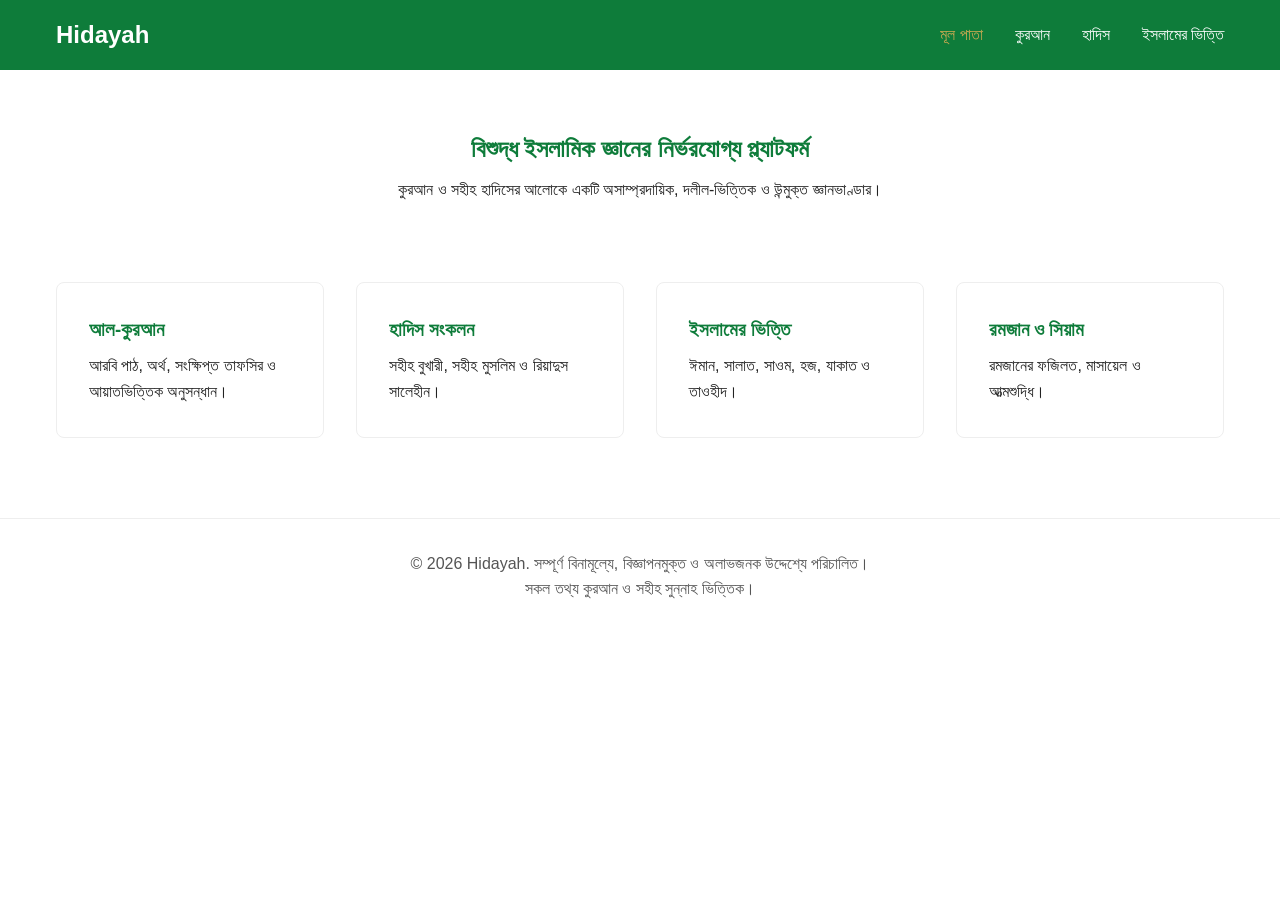
==== index.html @ f7659c13 "Update index.html" ====
<!DOCTYPE html>
<html lang="bn">
<head>
    <meta charset="UTF-8">
    <meta name="viewport" content="width=device-width, initial-scale=1.0">
    <meta name="description" content="Hidayah - বিশুদ্ধ ইসলামিক জ্ঞানের একটি অসাম্প্রদায়িক, দলীল-ভিত্তিক ও উন্মুক্ত প্ল্যাটফর্ম।">
    <title>Hidayah | বিশুদ্ধ ইসলামিক জ্ঞান</title>
    
    <link rel="stylesheet" href="assets/css/theme.css">
    <link rel="stylesheet" href="assets/css/base.css">
    <link rel="stylesheet" href="assets/css/layout.css">
    
    </head>
<body>
    <header class="site-header">
        <div class="container header-content">
            <a href="index.html" class="logo">
                <h2>Hidayah</h2>
            </a>
            <nav class="main-nav">
                <ul>
                    <li><a href="index.html" class="active">মূল পাতা</a></li>
                    <li><a href="pages/quran.html">কুরআন</a></li>
                    <li><a href="pages/hadith.html">হাদিস</a></li>
                    <li><a href="pages/pillars.html">ইসলামের ভিত্তি</a></li>
                </ul>
            </nav>
        </div>
    </header>

    <main class="container">
        <section class="hero">
            <h1 class="hero-title">বিশুদ্ধ ইসলামিক জ্ঞানের নির্ভরযোগ্য প্ল্যাটফর্ম</h1>
            <p class="hero-subtitle">কুরআন ও সহীহ হাদিসের আলোকে একটি অসাম্প্রদায়িক, দলীল-ভিত্তিক ও উন্মুক্ত জ্ঞানভাণ্ডার।</p>
        </section>

        <section class="module-grid">
            <a href="pages/quran.html" class="module-card">
                <h3>আল-কুরআন</h3>
                <p>আরবি পাঠ, অর্থ, সংক্ষিপ্ত তাফসির ও আয়াতভিত্তিক অনুসন্ধান।</p>
            </a>
            <a href="pages/hadith.html" class="module-card">
                <h3>হাদিস সংকলন</h3>
                <p>সহীহ বুখারী, সহীহ মুসলিম ও রিয়াদুস সালেহীন।</p>
            </a>
            <a href="pages/pillars.html" class="module-card">
                <h3>ইসলামের ভিত্তি</h3>
                <p>ঈমান, সালাত, সাওম, হজ, যাকাত ও তাওহীদ।</p>
            </a>
            <a href="pages/ramadan.html" class="module-card">
                <h3>রমজান ও সিয়াম</h3>
                <p>রমজানের ফজিলত, মাসায়েল ও আত্মশুদ্ধি।</p>
            </a>
        </section>
    </main>

    <footer class="site-footer">
        <div class="container footer-content">
            <p>&copy; 2026 Hidayah. সম্পূর্ণ বিনামূল্যে, বিজ্ঞাপনমুক্ত ও অলাভজনক উদ্দেশ্যে পরিচালিত।</p>
            <p class="disclaimer">সকল তথ্য কুরআন ও সহীহ সুন্নাহ ভিত্তিক।</p>
        </div>
    </footer>

    <script src="assets/js/utils.js"></script>
    <script src="assets/js/app.js"></script>
</body>
</html>
---- assets/css/theme.css ----
/* assets/css/theme.css */
:root {
  /* Primary Palette */
  --color-primary: #0E7C3A; /* Emerald Green */
  --color-accent: #C8A951;  /* Soft Gold */
  
  /* Neutral Palette */
  --color-bg-light: #FFFFFF;
  --color-text-main: #222222;
  --color-text-muted: #555555;
  --color-border: #EEEEEE;

  /* Typography */
  --font-bangla: 'YourBengaliFont', sans-serif;
  --font-arabic: 'YourArabicFont', serif;
  
  /* Spacing & Layout */
  --spacing-sm: 8px;
  --spacing-md: 16px;
  --spacing-lg: 32px;
  --border-radius: 8px;
}

/* Optional Dark Mode Foundation */
@media (prefers-color-scheme: dark) {
  :root {
    --color-bg-light: #121212;
    --color-text-main: #E0E0E0;
    --color-text-muted: #AAAAAA;
    --color-border: #333333;
  }
}
---- assets/css/base.css ----
/* assets/css/base.css */
* {
    margin: 0;
    padding: 0;
    box-sizing: border-box;
}

body {
    font-family: var(--font-bangla);
    background-color: var(--color-bg-light);
    color: var(--color-text-main);
    line-height: 1.6;
}

a {
    text-decoration: none;
    color: inherit;
}

.container {
    max-width: 1200px;
    margin: 0 auto;
    padding: 0 var(--spacing-md);
}
---- assets/css/layout.css ----
/* assets/css/layout.css */
.site-header {
    background-color: var(--color-primary);
    color: #fff;
    padding: var(--spacing-md) 0;
}

.header-content {
    display: flex;
    justify-content: space-between;
    align-items: center;
}

.main-nav ul {
    list-style: none;
    display: flex;
    gap: var(--spacing-lg);
}

.main-nav a:hover, .main-nav a.active {
    color: var(--color-accent);
}

.hero {
    text-align: center;
    padding: 60px 0 40px;
}

.hero-title {
    color: var(--color-primary);
    margin-bottom: var(--spacing-sm);
}

.module-grid {
    display: grid;
    grid-template-columns: repeat(auto-fit, minmax(250px, 1fr));
    gap: var(--spacing-lg);
    padding: 40px 0;
}

.module-card {
    border: 1px solid var(--color-border);
    border-radius: var(--border-radius);
    padding: var(--spacing-lg);
    transition: transform 0.2s ease, box-shadow 0.2s ease;
}

.module-card:hover {
    transform: translateY(-5px);
    box-shadow: 0 4px 12px rgba(0,0,0,0.05);
    border-color: var(--color-primary);
}

.module-card h3 {
    color: var(--color-primary);
    margin-bottom: var(--spacing-sm);
}

.site-footer {
    border-top: 1px solid var(--color-border);
    text-align: center;
    padding: var(--spacing-lg) 0;
    margin-top: 40px;
    color: var(--color-text-muted);
}
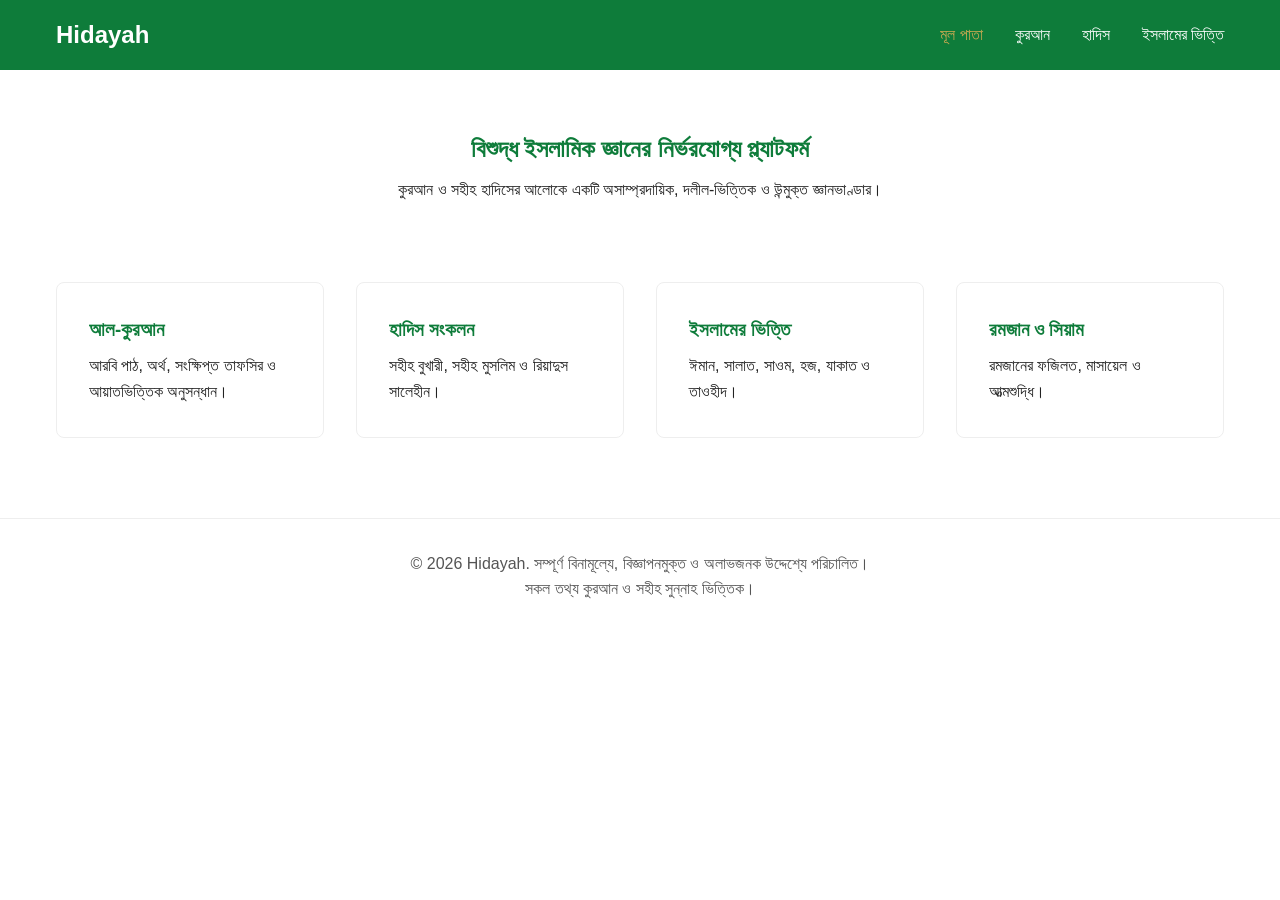
==== commit 6bd6c11f: "Update index.html" ====
--- a/index.html
+++ b/index.html
@@ -9,24 +9,9 @@
     <link rel="stylesheet" href="assets/css/theme.css">
     <link rel="stylesheet" href="assets/css/base.css">
     <link rel="stylesheet" href="assets/css/layout.css">
-    
-    </head>
+</head>
 <body>
-    <header class="site-header">
-        <div class="container header-content">
-            <a href="index.html" class="logo">
-                <h2>Hidayah</h2>
-            </a>
-            <nav class="main-nav">
-                <ul>
-                    <li><a href="index.html" class="active">মূল পাতা</a></li>
-                    <li><a href="pages/quran.html">কুরআন</a></li>
-                    <li><a href="pages/hadith.html">হাদিস</a></li>
-                    <li><a href="pages/pillars.html">ইসলামের ভিত্তি</a></li>
-                </ul>
-            </nav>
-        </div>
-    </header>
+    <div id="header-placeholder"></div>
 
     <main class="container">
         <section class="hero">
@@ -54,12 +39,7 @@
         </section>
     </main>
 
-    <footer class="site-footer">
-        <div class="container footer-content">
-            <p>&copy; 2026 Hidayah. সম্পূর্ণ বিনামূল্যে, বিজ্ঞাপনমুক্ত ও অলাভজনক উদ্দেশ্যে পরিচালিত।</p>
-            <p class="disclaimer">সকল তথ্য কুরআন ও সহীহ সুন্নাহ ভিত্তিক।</p>
-        </div>
-    </footer>
+    <div id="footer-placeholder"></div>
 
     <script src="assets/js/utils.js"></script>
     <script src="assets/js/app.js"></script>
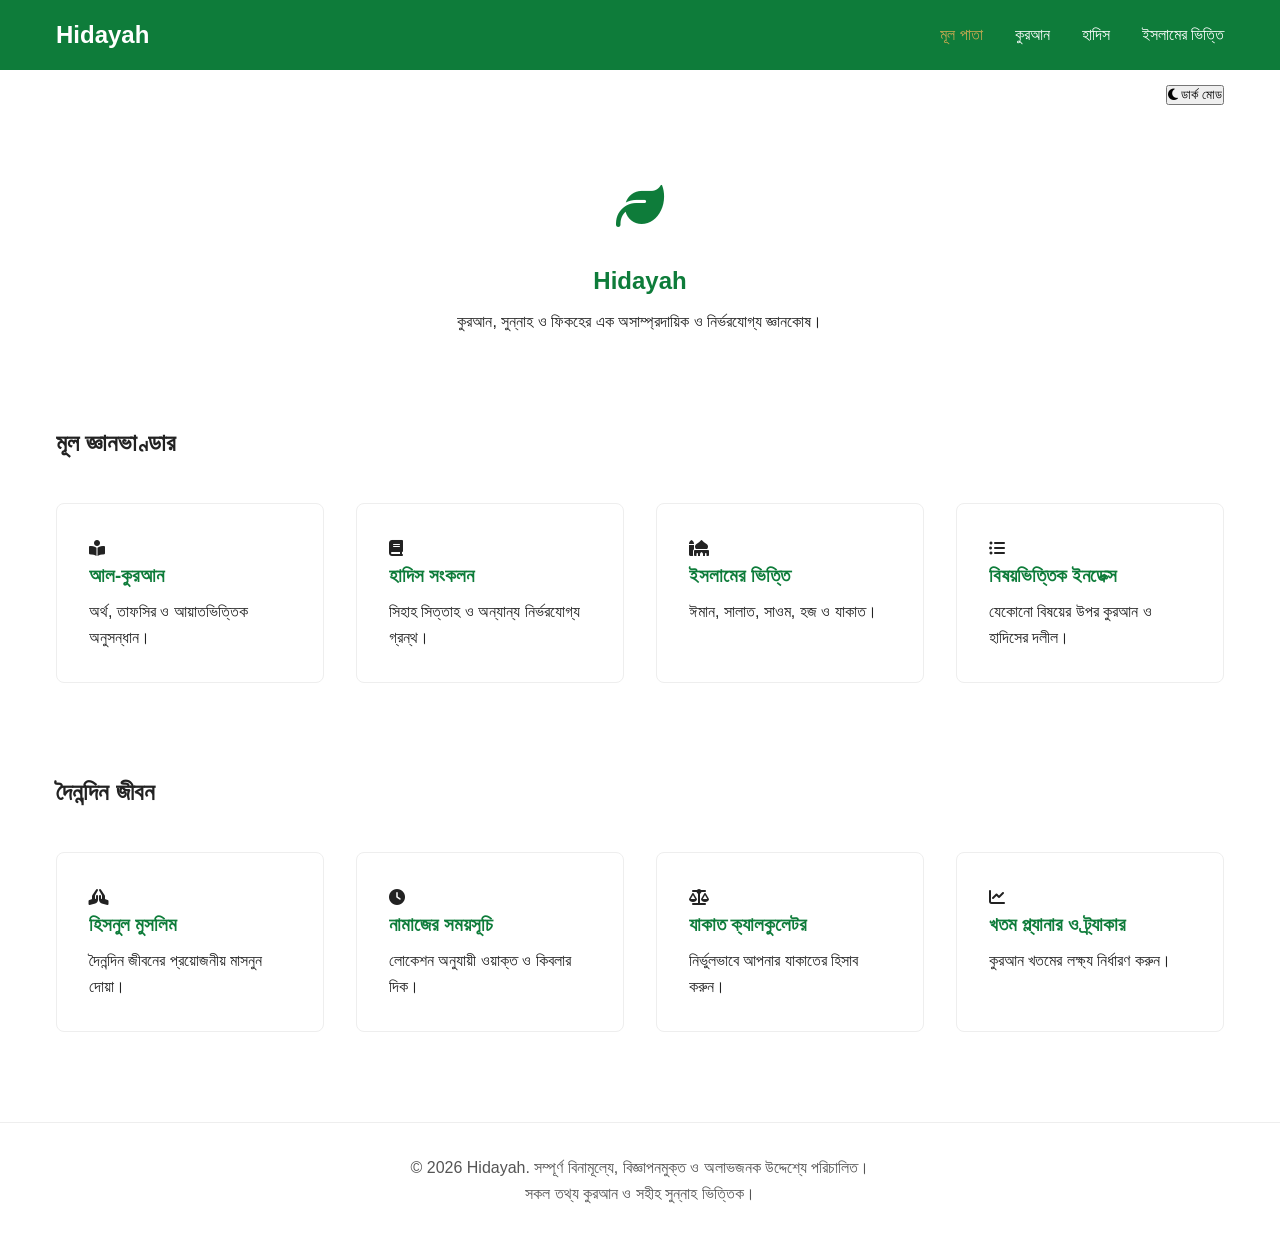
==== commit 3d170a27: "Update index.html" ====
--- a/index.html
+++ b/index.html
@@ -3,38 +3,82 @@
 <head>
     <meta charset="UTF-8">
     <meta name="viewport" content="width=device-width, initial-scale=1.0">
-    <meta name="description" content="Hidayah - বিশুদ্ধ ইসলামিক জ্ঞানের একটি অসাম্প্রদায়িক, দলীল-ভিত্তিক ও উন্মুক্ত প্ল্যাটফর্ম।">
-    <title>Hidayah | বিশুদ্ধ ইসলামিক জ্ঞান</title>
+    <title>Hidayah | পূর্ণাঙ্গ ইসলামিক জীবনব্যবস্থা</title>
+    
+    <link rel="stylesheet" href="https://cdnjs.cloudflare.com/ajax/libs/font-awesome/6.5.1/css/all.min.css">
     
     <link rel="stylesheet" href="assets/css/theme.css">
     <link rel="stylesheet" href="assets/css/base.css">
     <link rel="stylesheet" href="assets/css/layout.css">
+    <link rel="stylesheet" href="assets/css/components.css">
 </head>
 <body>
     <div id="header-placeholder"></div>
 
+    <div class="settings-bar container" style="display: flex; justify-content: flex-end; padding: 15px 16px;">
+        <button id="theme-toggle-btn" onclick="toggleTheme()" class="theme-btn">
+            <i class="fa-solid fa-moon"></i> ডার্ক মোড
+        </button>
+    </div>
+
     <main class="container">
-        <section class="hero">
-            <h1 class="hero-title">বিশুদ্ধ ইসলামিক জ্ঞানের নির্ভরযোগ্য প্ল্যাটফর্ম</h1>
-            <p class="hero-subtitle">কুরআন ও সহীহ হাদিসের আলোকে একটি অসাম্প্রদায়িক, দলীল-ভিত্তিক ও উন্মুক্ত জ্ঞানভাণ্ডার।</p>
+        <section class="hero surface" style="margin-bottom: 40px; padding: 50px 20px; text-align: center; border-radius: var(--border-radius);">
+            <div class="hero-icon" style="font-size: 3rem; color: var(--color-primary); margin-bottom: 15px;">
+                <i class="fa-solid fa-leaf"></i>
+            </div>
+            <h1 class="hero-title">Hidayah</h1>
+            <p class="hero-subtitle">কুরআন, সুন্নাহ ও ফিকহের এক অসাম্প্রদায়িক ও নির্ভরযোগ্য জ্ঞানকোষ।</p>
         </section>
 
-        <section class="module-grid">
-            <a href="pages/quran.html" class="module-card">
+        <div class="section-header">
+            <h2>মূল জ্ঞানভাণ্ডার</h2>
+        </div>
+        <section class="module-grid" style="margin-bottom: 50px;">
+            <a href="pages/quran.html" class="module-card surface">
+                <div class="card-icon"><i class="fa-solid fa-book-open-reader"></i></div>
                 <h3>আল-কুরআন</h3>
-                <p>আরবি পাঠ, অর্থ, সংক্ষিপ্ত তাফসির ও আয়াতভিত্তিক অনুসন্ধান।</p>
+                <p>অর্থ, তাফসির ও আয়াতভিত্তিক অনুসন্ধান।</p>
             </a>
-            <a href="pages/hadith.html" class="module-card">
+            <a href="pages/hadith.html" class="module-card surface">
+                <div class="card-icon"><i class="fa-solid fa-book"></i></div>
                 <h3>হাদিস সংকলন</h3>
-                <p>সহীহ বুখারী, সহীহ মুসলিম ও রিয়াদুস সালেহীন।</p>
+                <p>সিহাহ সিত্তাহ ও অন্যান্য নির্ভরযোগ্য গ্রন্থ।</p>
             </a>
-            <a href="pages/pillars.html" class="module-card">
+            <a href="pages/pillars.html" class="module-card surface">
+                <div class="card-icon"><i class="fa-solid fa-mosque"></i></div>
                 <h3>ইসলামের ভিত্তি</h3>
-                <p>ঈমান, সালাত, সাওম, হজ, যাকাত ও তাওহীদ।</p>
+                <p>ঈমান, সালাত, সাওম, হজ ও যাকাত।</p>
             </a>
-            <a href="pages/ramadan.html" class="module-card">
-                <h3>রমজান ও সিয়াম</h3>
-                <p>রমজানের ফজিলত, মাসায়েল ও আত্মশুদ্ধি।</p>
+            <a href="pages/subjects.html" class="module-card surface">
+                <div class="card-icon"><i class="fa-solid fa-list-ul"></i></div>
+                <h3>বিষয়ভিত্তিক ইনডেক্স</h3>
+                <p>যেকোনো বিষয়ের উপর কুরআন ও হাদিসের দলীল।</p>
+            </a>
+        </section>
+
+        <div class="section-header">
+            <h2>দৈনন্দিন জীবন</h2>
+        </div>
+        <section class="module-grid" style="margin-bottom: 50px;">
+            <a href="pages/hisnul-muslim.html" class="module-card surface">
+                <div class="card-icon"><i class="fa-solid fa-hands-praying"></i></div>
+                <h3>হিসনুল মুসলিম</h3>
+                <p>দৈনন্দিন জীবনের প্রয়োজনীয় মাসনুন দোয়া।</p>
+            </a>
+            <a href="pages/prayer-times.html" class="module-card surface">
+                <div class="card-icon"><i class="fa-solid fa-clock"></i></div>
+                <h3>নামাজের সময়সূচি</h3>
+                <p>লোকেশন অনুযায়ী ওয়াক্ত ও কিবলার দিক।</p>
+            </a>
+            <a href="pages/zakat.html" class="module-card surface">
+                <div class="card-icon"><i class="fa-solid fa-scale-balanced"></i></div>
+                <h3>যাকাত ক্যালকুলেটর</h3>
+                <p>নির্ভুলভাবে আপনার যাকাতের হিসাব করুন।</p>
+            </a>
+            <a href="pages/planner.html" class="module-card surface">
+                <div class="card-icon"><i class="fa-solid fa-chart-line"></i></div>
+                <h3>খতম প্ল্যানার ও ট্র্যাকার</h3>
+                <p>কুরআন খতমের লক্ষ্য নির্ধারণ করুন।</p>
             </a>
         </section>
     </main>
@@ -43,5 +87,15 @@
 
     <script src="assets/js/utils.js"></script>
     <script src="assets/js/app.js"></script>
+    
+    <script>
+        document.addEventListener('DOMContentLoaded', () => {
+            const isDark = document.body.classList.contains('dark-mode');
+            const themeBtn = document.getElementById('theme-toggle-btn');
+            if(themeBtn) {
+                themeBtn.innerHTML = isDark ? '<i class="fa-solid fa-sun"></i> লাইট মোড' : '<i class="fa-solid fa-moon"></i> ডার্ক মোড';
+            }
+        });
+    </script>
 </body>
 </html>
--- a/assets/css/components.css
+++ b/assets/css/components.css
@@ -0,0 +1,114 @@
+/* assets/css/components.css */
+
+/* Page Header Styles */
+.page-header {
+    text-align: center;
+    padding: var(--spacing-lg) 0;
+    border-bottom: 2px solid var(--color-border);
+    margin-bottom: var(--spacing-lg);
+}
+
+.page-header h2 {
+    color: var(--color-primary);
+    font-size: 2rem;
+}
+
+/* Topic Section */
+.topic-section {
+    margin-bottom: 40px;
+}
+
+.topic-title {
+    background-color: var(--color-primary);
+    color: white;
+    padding: 10px 15px;
+    border-radius: var(--border-radius);
+    margin-bottom: var(--spacing-md);
+}
+
+/* Evidence Cards */
+.evidences-container {
+    display: flex;
+    flex-direction: column;
+    gap: var(--spacing-md);
+    margin-top: var(--spacing-md);
+}
+
+.evidence-card {
+    background-color: var(--color-bg-light);
+    border: 1px solid var(--color-border);
+    border-left: 4px solid var(--color-primary);
+    border-radius: var(--border-radius);
+    padding: var(--spacing-md);
+    box-shadow: 0 2px 4px rgba(0,0,0,0.02);
+}
+
+.evidence-header {
+    display: flex;
+    justify-content: space-between;
+    align-items: center;
+    margin-bottom: var(--spacing-md);
+    padding-bottom: 8px;
+    border-bottom: 1px dashed var(--color-border);
+}
+
+/* Badges */
+.badge {
+    padding: 4px 10px;
+    border-radius: 20px;
+    font-size: 0.85rem;
+    font-weight: bold;
+}
+
+.badge-quran {
+    background-color: #E8F5E9; /* হালকা সবুজ */
+    color: var(--color-primary);
+}
+
+.badge-hadith {
+    background-color: #FFF8E1; /* হালকা সোনালী */
+    color: #B8860B; 
+}
+
+.reference {
+    font-weight: bold;
+    color: var(--color-text-muted);
+}
+
+/* Typography Specifics */
+.arabic-text {
+    font-family: var(--font-arabic), 'Amiri', 'Scheherazade New', serif;
+    font-size: 1.8rem;
+    line-height: 2;
+    text-align: right;
+    color: var(--color-text-main);
+    margin-bottom: var(--spacing-sm);
+}
+
+.pronunciation-text {
+    font-style: italic;
+    color: var(--color-text-muted);
+    margin-bottom: var(--spacing-sm);
+    background-color: #f9f9f9;
+    padding: 8px;
+    border-radius: 4px;
+}
+
+.translation-text {
+    font-size: 1.1rem;
+    font-weight: 500;
+    margin-bottom: var(--spacing-sm);
+}
+
+.evidence-explanation {
+    margin-top: var(--spacing-sm);
+    padding-top: var(--spacing-sm);
+    border-top: 1px solid var(--color-border);
+    color: var(--color-text-muted);
+}
+
+.evidence-footer {
+    margin-top: var(--spacing-md);
+    text-align: right;
+    color: var(--color-text-muted);
+}
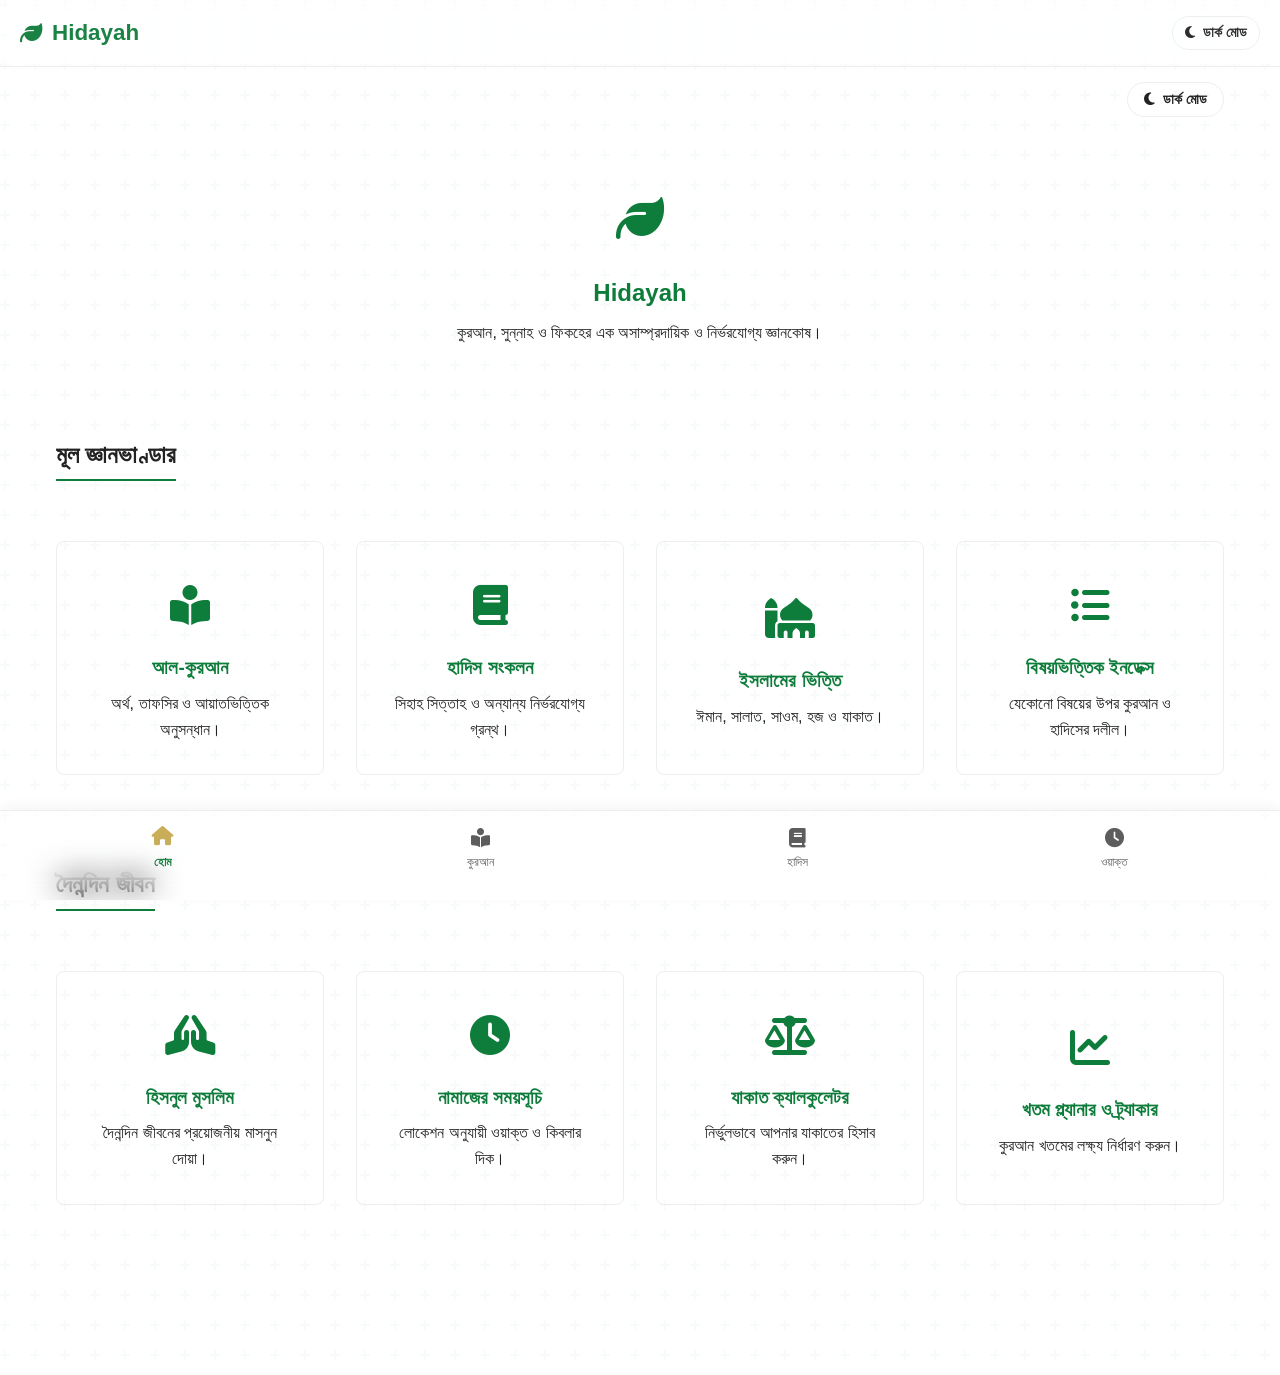
==== commit 15e690ac: "Update index.html" ====
--- a/index.html
+++ b/index.html
@@ -92,9 +92,7 @@
         document.addEventListener('DOMContentLoaded', () => {
             const isDark = document.body.classList.contains('dark-mode');
             const themeBtn = document.getElementById('theme-toggle-btn');
-            if(themeBtn) {
-                themeBtn.innerHTML = isDark ? '<i class="fa-solid fa-sun"></i> লাইট মোড' : '<i class="fa-solid fa-moon"></i> ডার্ক মোড';
-            }
+            
         });
     </script>
 </body>
--- a/assets/css/theme.css
+++ b/assets/css/theme.css
@@ -30,3 +30,65 @@
     --color-border: #333333;
   }
 }
+/* =========================================
+   Native App UI/UX Enhancements
+========================================= */
+
+body {
+    /* ইসলামিক জিওমেট্রিক প্যাটার্ন (খুব হালকা জলছাপ) */
+    background-image: url("data:image/svg+xml,%3Csvg width='60' height='60' viewBox='0 0 60 60' xmlns='http://www.w3.org/2000/svg'%3E%3Cg fill='none' fill-rule='evenodd'%3E%3Cg fill='%230e7c3a' fill-opacity='0.03'%3E%3Cpath d='M36 34v-4h-2v4h-4v2h4v4h2v-4h4v-2h-4zm0-30V0h-2v4h-4v2h4v4h2V6h4V4h-4zM6 34v-4H4v4H0v2h4v4h2v-4h4v-2H6zM6 4V0H4v4H0v2h4v4h2V6h4V4H6z'/%3E%3C/g%3E%3C/g%3E%3C/svg%3E");
+    
+    /* বটম নেভিগেশন বারের জন্য নিচে ফাঁকা জায়গা রাখা */
+    padding-bottom: 80px; 
+    
+    /* মোবাইলের নীল রঙের হাইলাইট বন্ধ করা */
+    -webkit-tap-highlight-color: transparent; 
+}
+
+body.dark-mode {
+    background-image: url("data:image/svg+xml,%3Csvg width='60' height='60' viewBox='0 0 60 60' xmlns='http://www.w3.org/2000/svg'%3E%3Cg fill='none' fill-rule='evenodd'%3E%3Cg fill='%23ffffff' fill-opacity='0.02'%3E%3Cpath d='M36 34v-4h-2v4h-4v2h4v4h2v-4h4v-2h-4zm0-30V0h-2v4h-4v2h4v4h2V6h4V4h-4zM6 34v-4H4v4H0v2h4v4h2v-4h4v-2H6zM6 4V0H4v4H0v2h4v4h2V6h4V4H6z'/%3E%3C/g%3E%3C/g%3E%3C/svg%3E");
+}
+
+/* নেটিভ অ্যাপের মতো টাচ ফিডব্যাক (ক্লিক করলে हल्का ছোট হবে) */
+.module-card, .theme-btn, .prayer-card {
+    transition: transform 0.2s ease, box-shadow 0.2s ease, background-color 0.3s ease;
+    user-select: none; /* কার্ডের লেখা যেন ভুল করে সিলেক্ট না হয়ে যায় */
+}
+
+.module-card:active, .theme-btn:active {
+    transform: scale(0.96) !important;
+}
+
+/* শুধুমাত্র পড়ার অংশগুলোতে টেক্সট কপি করার পারমিশন দেওয়া */
+.evidence-body, .arabic-text, .translation-text, .pronunciation-text {
+    user-select: text;
+}
+
+/* বটম নেভিগেশন বারের আইটেম ডিজাইন */
+.nav-item {
+    display: flex;
+    flex-direction: column;
+    align-items: center;
+    justify-content: center;
+    text-decoration: none;
+    color: var(--color-text-muted);
+    font-size: 0.75rem;
+    gap: 5px;
+    padding: 8px 15px;
+    border-radius: 12px;
+    transition: all 0.3s ease;
+}
+
+.nav-item i {
+    font-size: 1.2rem;
+}
+
+.nav-item.active {
+    color: var(--color-primary);
+    font-weight: bold;
+}
+
+.nav-item.active i {
+    transform: translateY(-2px);
+    color: var(--color-accent);
+}
--- a/assets/css/components.css
+++ b/assets/css/components.css
@@ -1,114 +1,57 @@
-/* assets/css/components.css */
-
-/* Page Header Styles */
-.page-header {
-    text-align: center;
-    padding: var(--spacing-lg) 0;
-    border-bottom: 2px solid var(--color-border);
-    margin-bottom: var(--spacing-lg);
+/* Section Headers */
+.section-header {
+    margin-bottom: 20px;
+    border-bottom: 2px solid var(--color-primary);
+    display: inline-block;
+    padding-bottom: 5px;
 }
 
-.page-header h2 {
-    color: var(--color-primary);
-    font-size: 2rem;
+.section-header h2 {
+    color: var(--color-text-main);
+    font-size: 1.5rem;
 }
 
-/* Topic Section */
-.topic-section {
-    margin-bottom: 40px;
+/* Card Icons Setup */
+.card-icon {
+    font-size: 2.5rem;
+    color: var(--color-primary);
+    margin-bottom: 15px;
+    transition: transform 0.3s ease, color 0.3s ease;
 }
 
-.topic-title {
-    background-color: var(--color-primary);
-    color: white;
-    padding: 10px 15px;
-    border-radius: var(--border-radius);
-    margin-bottom: var(--spacing-md);
+/* Hover Effect for Premium Feel */
+.module-card {
+    text-align: center; /* কার্ডের ভেতরের সবকিছু মাঝে রাখার জন্য */
+    display: flex;
+    flex-direction: column;
+    align-items: center;
+    justify-content: center;
 }
 
-/* Evidence Cards */
-.evidences-container {
-    display: flex;
-    flex-direction: column;
-    gap: var(--spacing-md);
-    margin-top: var(--spacing-md);
+.module-card:hover .card-icon {
+    transform: scale(1.15) translateY(-5px); /* হোভার করলে আইকন সামান্য বড় হয়ে উপরে উঠবে */
+    color: var(--color-accent); /* হোভার করলে আইকনের রঙ সোনালী (Soft Gold) হবে */
 }
 
-.evidence-card {
-    background-color: var(--color-bg-light);
+/* Theme Button Styling */
+.theme-btn {
+    background-color: var(--color-bg-surface);
     border: 1px solid var(--color-border);
-    border-left: 4px solid var(--color-primary);
-    border-radius: var(--border-radius);
-    padding: var(--spacing-md);
-    box-shadow: 0 2px 4px rgba(0,0,0,0.02);
+    color: var(--color-text-main);
+    padding: 8px 16px;
+    border-radius: 20px;
+    cursor: pointer;
+    font-size: 0.9rem;
+    font-weight: 600;
+    transition: all 0.3s ease;
+    box-shadow: var(--shadow-sm);
+    display: flex;
+    align-items: center;
+    gap: 8px; /* আইকন এবং টেক্সটের মাঝে ফাঁকা জায়গা */
 }
 
-.evidence-header {
-    display: flex;
-    justify-content: space-between;
-    align-items: center;
-    margin-bottom: var(--spacing-md);
-    padding-bottom: 8px;
-    border-bottom: 1px dashed var(--color-border);
+.theme-btn:hover {
+    background-color: var(--color-primary);
+    color: #ffffff;
+    border-color: var(--color-primary);
 }
-
-/* Badges */
-.badge {
-    padding: 4px 10px;
-    border-radius: 20px;
-    font-size: 0.85rem;
-    font-weight: bold;
-}
-
-.badge-quran {
-    background-color: #E8F5E9; /* হালকা সবুজ */
-    color: var(--color-primary);
-}
-
-.badge-hadith {
-    background-color: #FFF8E1; /* হালকা সোনালী */
-    color: #B8860B; 
-}
-
-.reference {
-    font-weight: bold;
-    color: var(--color-text-muted);
-}
-
-/* Typography Specifics */
-.arabic-text {
-    font-family: var(--font-arabic), 'Amiri', 'Scheherazade New', serif;
-    font-size: 1.8rem;
-    line-height: 2;
-    text-align: right;
-    color: var(--color-text-main);
-    margin-bottom: var(--spacing-sm);
-}
-
-.pronunciation-text {
-    font-style: italic;
-    color: var(--color-text-muted);
-    margin-bottom: var(--spacing-sm);
-    background-color: #f9f9f9;
-    padding: 8px;
-    border-radius: 4px;
-}
-
-.translation-text {
-    font-size: 1.1rem;
-    font-weight: 500;
-    margin-bottom: var(--spacing-sm);
-}
-
-.evidence-explanation {
-    margin-top: var(--spacing-sm);
-    padding-top: var(--spacing-sm);
-    border-top: 1px solid var(--color-border);
-    color: var(--color-text-muted);
-}
-
-.evidence-footer {
-    margin-top: var(--spacing-md);
-    text-align: right;
-    color: var(--color-text-muted);
-}
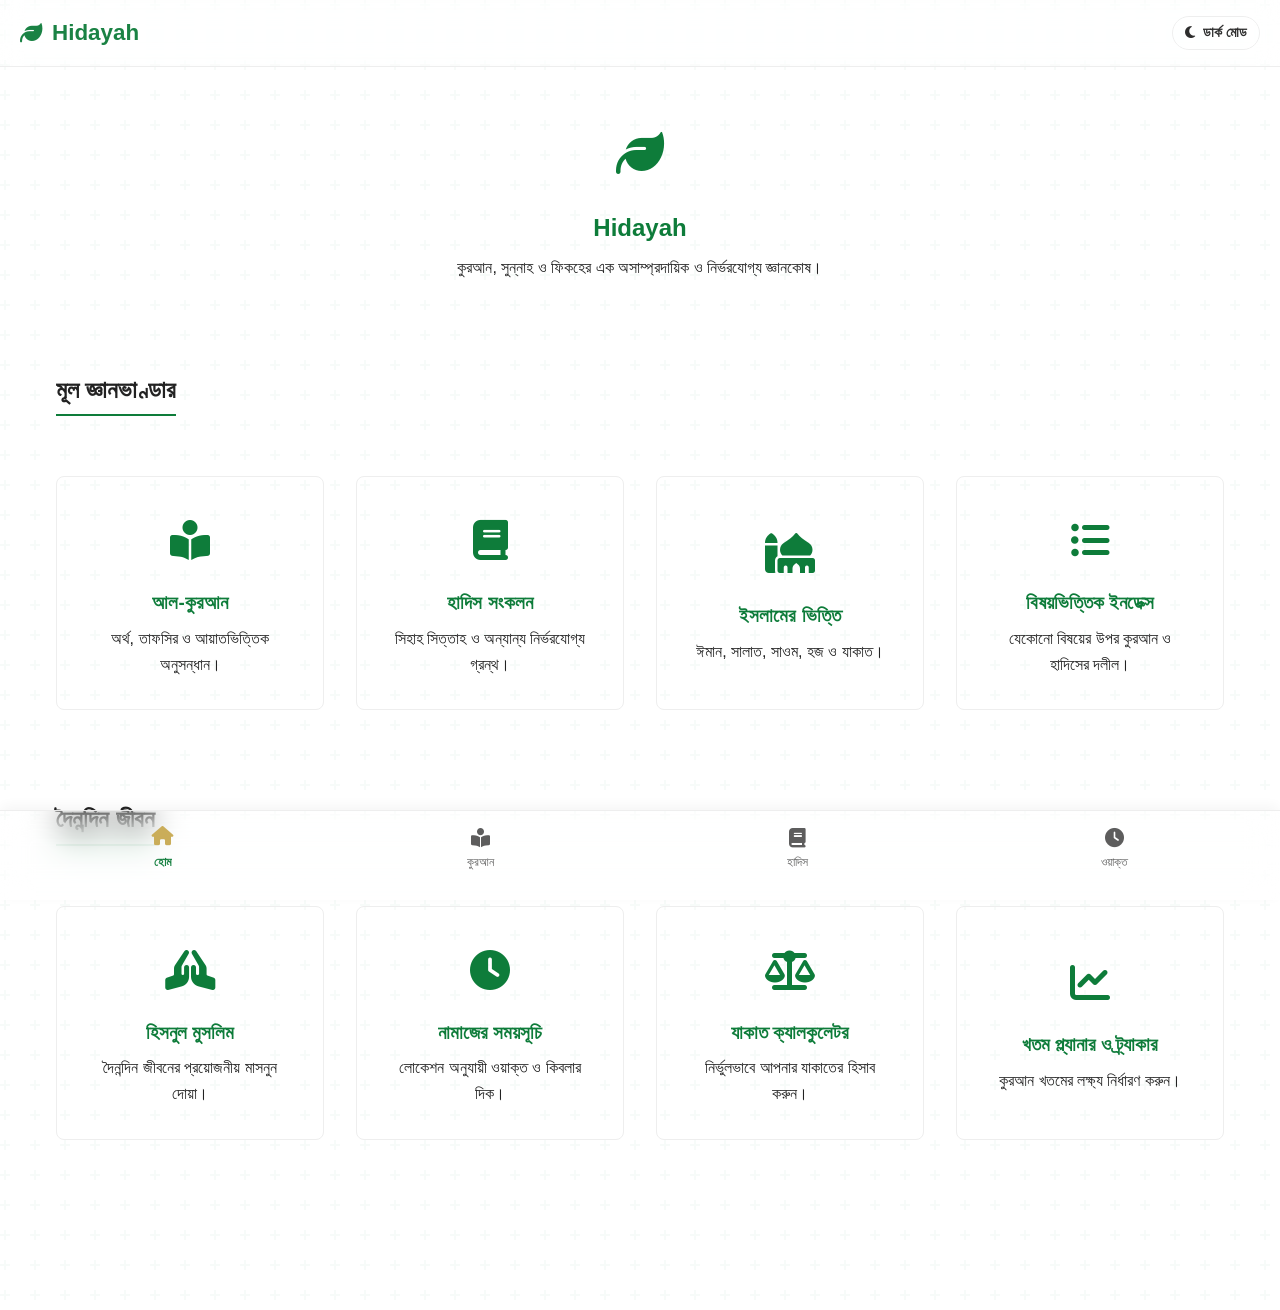
==== commit bfb686b2: "Update index.html" ====
--- a/index.html
+++ b/index.html
@@ -14,12 +14,6 @@
 </head>
 <body>
     <div id="header-placeholder"></div>
-
-    <div class="settings-bar container" style="display: flex; justify-content: flex-end; padding: 15px 16px;">
-        <button id="theme-toggle-btn" onclick="toggleTheme()" class="theme-btn">
-            <i class="fa-solid fa-moon"></i> ডার্ক মোড
-        </button>
-    </div>
 
     <main class="container">
         <section class="hero surface" style="margin-bottom: 40px; padding: 50px 20px; text-align: center; border-radius: var(--border-radius);">
@@ -87,13 +81,5 @@
 
     <script src="assets/js/utils.js"></script>
     <script src="assets/js/app.js"></script>
-    
-    <script>
-        document.addEventListener('DOMContentLoaded', () => {
-            const isDark = document.body.classList.contains('dark-mode');
-            const themeBtn = document.getElementById('theme-toggle-btn');
-            
-        });
-    </script>
 </body>
 </html>
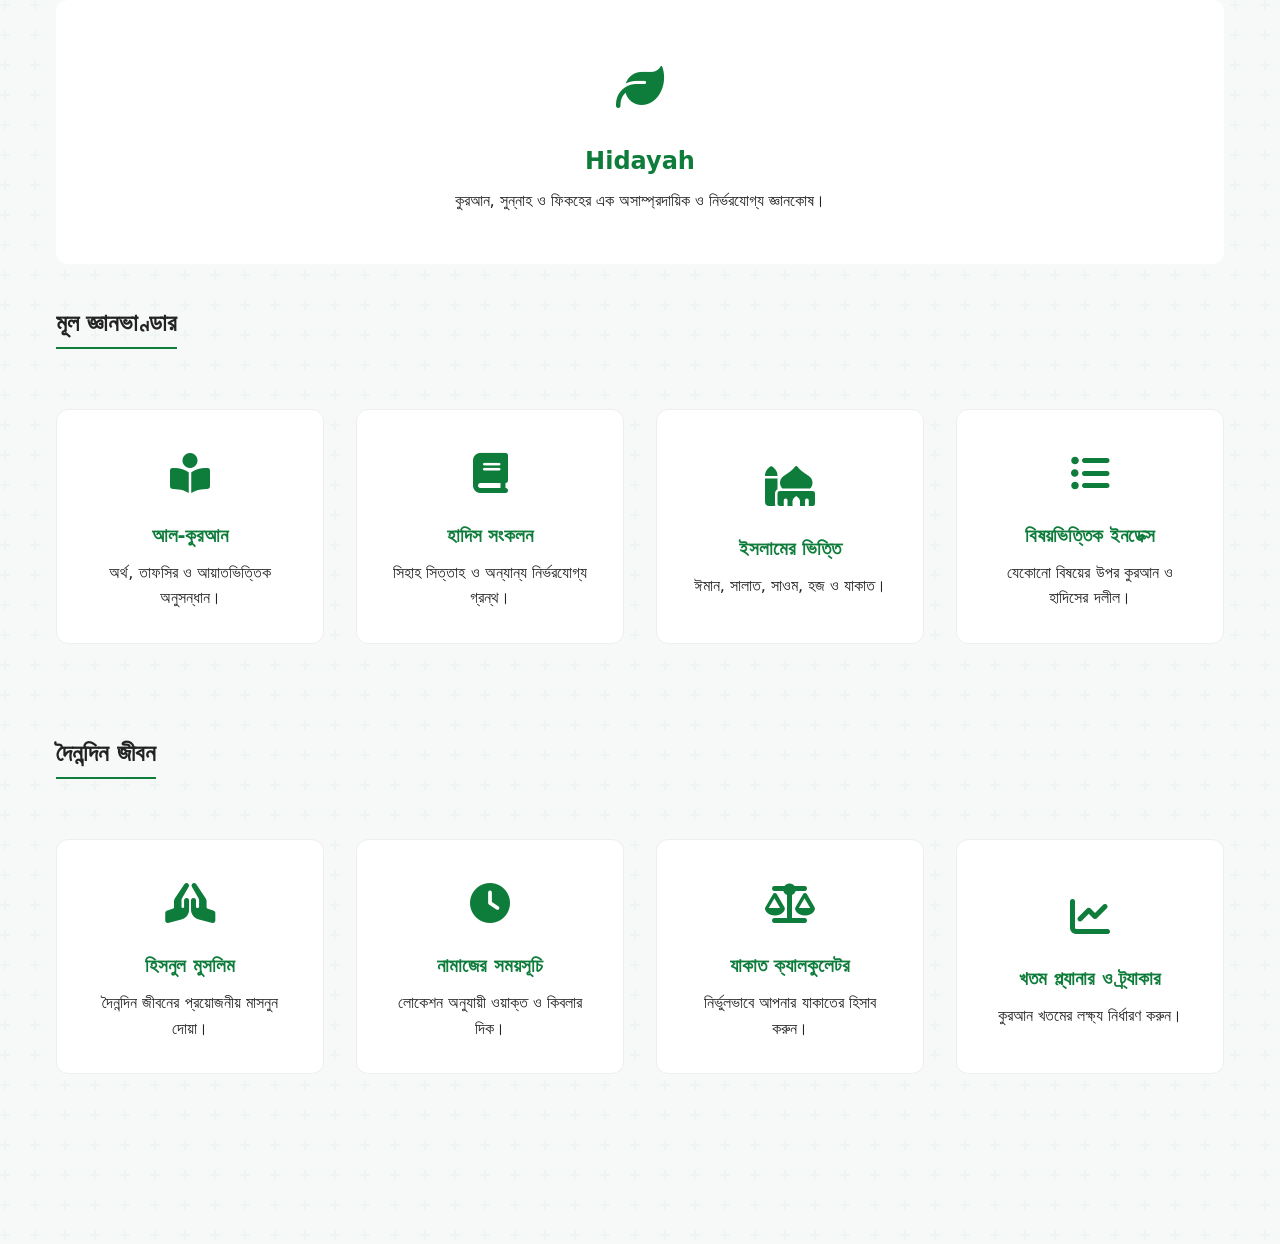
==== commit 248c9113: "Update index.html" ====
--- a/index.html
+++ b/index.html
@@ -1,23 +1,47 @@
 <!DOCTYPE html>
-<html lang="bn">
+<html lang="bn" dir="ltr">
 <head>
     <meta charset="UTF-8">
-    <meta name="viewport" content="width=device-width, initial-scale=1.0">
+    <meta name="viewport" content="width=device-width, initial-scale=1.0, viewport-fit=cover">
+    
     <title>Hidayah | পূর্ণাঙ্গ ইসলামিক জীবনব্যবস্থা</title>
+    <meta name="description" content="Hidayah - কুরআন, সুন্নাহ ও ফিকহের এক নির্ভরযোগ্য ইসলামিক জ্ঞানকোষ ও দৈনন্দিন জীবনের সঙ্গী।">
+    <meta name="author" content="Muhammad Shourov">
+    
+    <meta property="og:title" content="Hidayah | পূর্ণাঙ্গ ইসলামিক জীবনব্যবস্থা">
+    <meta property="og:description" content="কুরআন, সুন্নাহ ও ফিকহের এক নির্ভরযোগ্য ইসলামিক জ্ঞানকোষ ও দৈনন্দিন জীবনের সঙ্গী।">
+    <meta property="og:image" content="assets/icons/icon-512x512.png"> <meta property="og:type" content="website">
+    
+    <meta name="theme-color" content="#10b981"> 
+    
+    <meta name="apple-mobile-web-app-capable" content="yes">
+    <meta name="apple-mobile-web-app-status-bar-style" content="default">
+    <meta name="apple-mobile-web-app-title" content="Hidayah">
+    <link rel="apple-touch-icon" href="assets/icons/icon-192x192.png">
+    
+    <link rel="manifest" href="manifest.json">
+    <link rel="icon" type="image/png" href="assets/icons/favicon.png">
+
+    <link rel="preconnect" href="https://cdnjs.cloudflare.com" crossorigin>
     
     <link rel="stylesheet" href="https://cdnjs.cloudflare.com/ajax/libs/font-awesome/6.5.1/css/all.min.css">
-    
     <link rel="stylesheet" href="assets/css/theme.css">
     <link rel="stylesheet" href="assets/css/base.css">
     <link rel="stylesheet" href="assets/css/layout.css">
     <link rel="stylesheet" href="assets/css/components.css">
 </head>
 <body>
+    <noscript>
+        <div style="background-color: #E74C3C; color: white; padding: 15px; text-align: center; font-weight: bold; font-family: sans-serif;">
+            <i class="fa-solid fa-triangle-exclamation"></i> এই অ্যাপটি সঠিকভাবে চালানোর জন্য আপনার ব্রাউজারে JavaScript চালু থাকা আবশ্যক!
+        </div>
+    </noscript>
+
     <div id="header-placeholder"></div>
 
     <main class="container">
         <section class="hero surface" style="margin-bottom: 40px; padding: 50px 20px; text-align: center; border-radius: var(--border-radius);">
-            <div class="hero-icon" style="font-size: 3rem; color: var(--color-primary); margin-bottom: 15px;">
+            <div class="hero-icon" style="font-size: 3rem; color: var(--color-primary); margin-bottom: 15px;" aria-hidden="true">
                 <i class="fa-solid fa-leaf"></i>
             </div>
             <h1 class="hero-title">Hidayah</h1>
@@ -29,22 +53,22 @@
         </div>
         <section class="module-grid" style="margin-bottom: 50px;">
             <a href="pages/quran.html" class="module-card surface">
-                <div class="card-icon"><i class="fa-solid fa-book-open-reader"></i></div>
+                <div class="card-icon" aria-hidden="true"><i class="fa-solid fa-book-open-reader"></i></div>
                 <h3>আল-কুরআন</h3>
                 <p>অর্থ, তাফসির ও আয়াতভিত্তিক অনুসন্ধান।</p>
             </a>
             <a href="pages/hadith.html" class="module-card surface">
-                <div class="card-icon"><i class="fa-solid fa-book"></i></div>
+                <div class="card-icon" aria-hidden="true"><i class="fa-solid fa-book"></i></div>
                 <h3>হাদিস সংকলন</h3>
                 <p>সিহাহ সিত্তাহ ও অন্যান্য নির্ভরযোগ্য গ্রন্থ।</p>
             </a>
             <a href="pages/pillars.html" class="module-card surface">
-                <div class="card-icon"><i class="fa-solid fa-mosque"></i></div>
+                <div class="card-icon" aria-hidden="true"><i class="fa-solid fa-mosque"></i></div>
                 <h3>ইসলামের ভিত্তি</h3>
                 <p>ঈমান, সালাত, সাওম, হজ ও যাকাত।</p>
             </a>
             <a href="pages/subjects.html" class="module-card surface">
-                <div class="card-icon"><i class="fa-solid fa-list-ul"></i></div>
+                <div class="card-icon" aria-hidden="true"><i class="fa-solid fa-list-ul"></i></div>
                 <h3>বিষয়ভিত্তিক ইনডেক্স</h3>
                 <p>যেকোনো বিষয়ের উপর কুরআন ও হাদিসের দলীল।</p>
             </a>
@@ -55,22 +79,22 @@
         </div>
         <section class="module-grid" style="margin-bottom: 50px;">
             <a href="pages/hisnul-muslim.html" class="module-card surface">
-                <div class="card-icon"><i class="fa-solid fa-hands-praying"></i></div>
+                <div class="card-icon" aria-hidden="true"><i class="fa-solid fa-hands-praying"></i></div>
                 <h3>হিসনুল মুসলিম</h3>
                 <p>দৈনন্দিন জীবনের প্রয়োজনীয় মাসনুন দোয়া।</p>
             </a>
             <a href="pages/prayer-times.html" class="module-card surface">
-                <div class="card-icon"><i class="fa-solid fa-clock"></i></div>
+                <div class="card-icon" aria-hidden="true"><i class="fa-solid fa-clock"></i></div>
                 <h3>নামাজের সময়সূচি</h3>
                 <p>লোকেশন অনুযায়ী ওয়াক্ত ও কিবলার দিক।</p>
             </a>
             <a href="pages/zakat.html" class="module-card surface">
-                <div class="card-icon"><i class="fa-solid fa-scale-balanced"></i></div>
+                <div class="card-icon" aria-hidden="true"><i class="fa-solid fa-scale-balanced"></i></div>
                 <h3>যাকাত ক্যালকুলেটর</h3>
                 <p>নির্ভুলভাবে আপনার যাকাতের হিসাব করুন।</p>
             </a>
             <a href="pages/planner.html" class="module-card surface">
-                <div class="card-icon"><i class="fa-solid fa-chart-line"></i></div>
+                <div class="card-icon" aria-hidden="true"><i class="fa-solid fa-chart-line"></i></div>
                 <h3>খতম প্ল্যানার ও ট্র্যাকার</h3>
                 <p>কুরআন খতমের লক্ষ্য নির্ধারণ করুন।</p>
             </a>
--- a/assets/css/theme.css
+++ b/assets/css/theme.css
@@ -4,32 +4,39 @@
   --color-primary: #0E7C3A; /* Emerald Green */
   --color-accent: #C8A951;  /* Soft Gold */
   
-  /* Neutral Palette */
-  --color-bg-light: #FFFFFF;
+  /* Neutral Palette (Light Mode Default) */
+  --color-bg-light: #F7F9F8; /* অ্যাপের ব্যাকগ্রাউন্ড হালকা অফ-হোয়াইট, যাতে সারফেসগুলো ফুটে ওঠে */
+  --color-bg-surface: #FFFFFF; /* কার্ড, হেডার এবং ন্যাভিগেশনের ব্যাকগ্রাউন্ড */
   --color-text-main: #222222;
   --color-text-muted: #555555;
   --color-border: #EEEEEE;
 
-  /* Typography */
-  --font-bangla: 'YourBengaliFont', sans-serif;
-  --font-arabic: 'YourArabicFont', serif;
+  /* Shadows (আগের ফাইলগুলোতে ব্যবহৃত হয়েছিল) */
+  --shadow-sm: 0 2px 8px rgba(0, 0, 0, 0.05);
+  --shadow-md: 0 4px 12px rgba(0, 0, 0, 0.1);
+
+  /* Typography (স্ট্যান্ডার্ড ফলব্যাক যুক্ত করা হলো) */
+  --font-bangla: 'Hind Siliguri', 'Kalpurush', system-ui, -apple-system, sans-serif;
+  --font-arabic: 'Amiri', 'Scheherazade New', 'Lateef', serif;
   
   /* Spacing & Layout */
   --spacing-sm: 8px;
   --spacing-md: 16px;
   --spacing-lg: 32px;
-  --border-radius: 8px;
+  --border-radius: 12px; /* অ্যাপের মতো ফিল দেওয়ার জন্য একটু রাউন্ডেড করা হলো (আগে 8px ছিল) */
 }
 
-/* Optional Dark Mode Foundation */
-@media (prefers-color-scheme: dark) {
-  :root {
-    --color-bg-light: #121212;
-    --color-text-main: #E0E0E0;
-    --color-text-muted: #AAAAAA;
-    --color-border: #333333;
-  }
+/* Dark Mode Foundation (JS-এর .dark-mode ক্লাসের সাথে সিঙ্ক করা) */
+body.dark-mode {
+  --color-bg-light: #121212;
+  --color-bg-surface: #1E1E1E;
+  --color-text-main: #E0E0E0;
+  --color-text-muted: #AAAAAA;
+  --color-border: #333333;
+  --shadow-sm: 0 2px 8px rgba(0, 0, 0, 0.4);
+  --shadow-md: 0 4px 12px rgba(0, 0, 0, 0.5);
 }
+
 /* =========================================
    Native App UI/UX Enhancements
 ========================================= */
@@ -38,21 +45,31 @@
     /* ইসলামিক জিওমেট্রিক প্যাটার্ন (খুব হালকা জলছাপ) */
     background-image: url("data:image/svg+xml,%3Csvg width='60' height='60' viewBox='0 0 60 60' xmlns='http://www.w3.org/2000/svg'%3E%3Cg fill='none' fill-rule='evenodd'%3E%3Cg fill='%230e7c3a' fill-opacity='0.03'%3E%3Cpath d='M36 34v-4h-2v4h-4v2h4v4h2v-4h4v-2h-4zm0-30V0h-2v4h-4v2h4v4h2V6h4V4h-4zM6 34v-4H4v4H0v2h4v4h2v-4h4v-2H6zM6 4V0H4v4H0v2h4v4h2V6h4V4H6z'/%3E%3C/g%3E%3C/g%3E%3C/svg%3E");
     
-    /* বটম নেভিগেশন বারের জন্য নিচে ফাঁকা জায়গা রাখা */
-    padding-bottom: 80px; 
+    /* বটম নেভিগেশন বারের জন্য নিচে ফাঁকা জায়গা রাখা (Safe Area যুক্ত করে) */
+    padding-bottom: calc(80px + env(safe-area-inset-bottom)); 
     
     /* মোবাইলের নীল রঙের হাইলাইট বন্ধ করা */
     -webkit-tap-highlight-color: transparent; 
+
+    /* থিম পরিবর্তনের সময় স্মুথ ট্রানজিশন */
+    transition: background-color 0.3s ease, color 0.3s ease;
 }
 
 body.dark-mode {
     background-image: url("data:image/svg+xml,%3Csvg width='60' height='60' viewBox='0 0 60 60' xmlns='http://www.w3.org/2000/svg'%3E%3Cg fill='none' fill-rule='evenodd'%3E%3Cg fill='%23ffffff' fill-opacity='0.02'%3E%3Cpath d='M36 34v-4h-2v4h-4v2h4v4h2v-4h4v-2h-4zm0-30V0h-2v4h-4v2h4v4h2V6h4V4h-4zM6 34v-4H4v4H0v2h4v4h2v-4h4v-2H6zM6 4V0H4v4H0v2h4v4h2V6h4V4H6z'/%3E%3C/g%3E%3C/g%3E%3C/svg%3E");
 }
 
+/* সারফেস এলিমেন্টগুলোর জন্য (যাতে কার্ডগুলো ব্যাকগ্রাউন্ড থেকে আলাদা বোঝা যায়) */
+.surface {
+    background-color: var(--color-bg-surface);
+    transition: background-color 0.3s ease, color 0.3s ease, border-color 0.3s ease, box-shadow 0.3s ease;
+}
+
 /* নেটিভ অ্যাপের মতো টাচ ফিডব্যাক (ক্লিক করলে हल्का ছোট হবে) */
 .module-card, .theme-btn, .prayer-card {
     transition: transform 0.2s ease, box-shadow 0.2s ease, background-color 0.3s ease;
     user-select: none; /* কার্ডের লেখা যেন ভুল করে সিলেক্ট না হয়ে যায় */
+    -webkit-user-select: none;
 }
 
 .module-card:active, .theme-btn:active {
@@ -62,6 +79,7 @@
 /* শুধুমাত্র পড়ার অংশগুলোতে টেক্সট কপি করার পারমিশন দেওয়া */
 .evidence-body, .arabic-text, .translation-text, .pronunciation-text {
     user-select: text;
+    -webkit-user-select: text;
 }
 
 /* বটম নেভিগেশন বারের আইটেম ডিজাইন */
@@ -81,6 +99,7 @@
 
 .nav-item i {
     font-size: 1.2rem;
+    transition: transform 0.3s ease, color 0.3s ease;
 }
 
 .nav-item.active {
--- a/assets/css/base.css
+++ b/assets/css/base.css
@@ -1,24 +1,62 @@
 /* assets/css/base.css */
+
 * {
     margin: 0;
     padding: 0;
     box-sizing: border-box;
 }
 
+/* অ্যাপ-লাইক ফিলের জন্য কিছু ক্রস-প্ল্যাটফর্ম অপ্টিমাইজেশন */
+html {
+    scroll-behavior: smooth;
+    /* মোবাইল ডিভাইসে ল্যান্ডস্কেপ মোডে টেক্সট সাইজ অটো পরিবর্তন রোধ করতে */
+    -webkit-text-size-adjust: 100%;
+}
+
 body {
-    font-family: var(--font-bangla);
+    /* সিস্টেম ফলব্যাক ফন্ট যুক্ত করা হয়েছে, যাতে কোনো কারণে কাস্টম ফন্ট লোড না হলে সিস্টেমের ডিফল্ট সুন্দর ফন্ট পায় */
+    font-family: var(--font-bangla), system-ui, -apple-system, BlinkMacSystemFont, "Segoe UI", Roboto, sans-serif;
     background-color: var(--color-bg-light);
     color: var(--color-text-main);
     line-height: 1.6;
+    
+    /* iOS-এ ট্যাপ করার সময় ডিফল্ট গ্রে হাইলাইট মুছে ফেলার জন্য (ন্যাটিভ অ্যাপ ফিল) */
+    -webkit-tap-highlight-color: transparent;
+    
+    /* উইন্ডোজ বা ম্যাকের হাই-রেজোলিউশন স্ক্রিনে টেক্সট স্মুথ ও প্রফেশনাল করার জন্য */
+    -webkit-font-smoothing: antialiased;
+    -moz-osx-font-smoothing: grayscale;
+}
+
+/* রেসপন্সিভ মিডিয়া - অ্যাপে ছবি বা আইকন যেন ওভারফ্লো না হয় */
+img, picture, video, canvas, svg {
+    display: block;
+    max-width: 100%;
+    height: auto;
 }
 
 a {
     text-decoration: none;
     color: inherit;
+    /* টাচ ডিভাইসে ক্লিকে রেসপন্স দ্রুত করার জন্য */
+    touch-action: manipulation;
+}
+
+/* অ্যাক্সেসিবিলিটি: কীবোর্ড নেভিগেশনের জন্য আউটলাইন থাকবে, কিন্তু টাচ বা মাউস ক্লিকে হাইড থাকবে */
+a:focus:not(:focus-visible),
+button:focus:not(:focus-visible) {
+    outline: none;
 }
 
 .container {
     max-width: 1200px;
     margin: 0 auto;
-    padding: 0 var(--spacing-md);
+    /* যদি কোনো কারণে ভ্যারিয়েবল লোড না হয়, তার জন্য একটি ডিফল্ট ফলব্যাক ভ্যালু (15px) দেওয়া হয়েছে */
+    padding: 0 var(--spacing-md, 15px);
+    width: 100%;
 }
+
+/* ডাইনামিক্যালি (জাভাস্ক্রিপ্ট দিয়ে) কোনো এলিমেন্ট হাইড করার জন্য গ্লোবাল ক্লাস */
+[hidden] {
+    display: none !important;
+}
--- a/assets/css/layout.css
+++ b/assets/css/layout.css
@@ -1,8 +1,11 @@
 /* assets/css/layout.css */
+
+/* Header Styles */
 .site-header {
     background-color: var(--color-primary);
     color: #fff;
-    padding: var(--spacing-md) 0;
+    /* iOS এর নচ ডিসপ্লের জন্য টপ সেফ-এরিয়া প্যাডিং */
+    padding: max(var(--spacing-md), env(safe-area-inset-top)) 0 var(--spacing-md) 0;
 }
 
 .header-content {
@@ -17,13 +20,28 @@
     gap: var(--spacing-lg);
 }
 
-.main-nav a:hover, .main-nav a.active {
+/* শুধুমাত্র মাউস ডিভাইসের জন্য হোভার (Sticky Hover রোধ করতে) */
+@media (hover: hover) and (pointer: fine) {
+    .main-nav a:hover {
+        color: var(--color-accent);
+    }
+}
+
+.main-nav a.active {
     color: var(--color-accent);
 }
 
+/* Hero Section */
 .hero {
     text-align: center;
-    padding: 60px 0 40px;
+    /* মোবাইলে স্পেস বাঁচাতে প্যাডিং একটু রেসপন্সিভ করা হলো */
+    padding: 40px 0 30px; 
+}
+
+@media (min-width: 768px) {
+    .hero {
+        padding: 60px 0 40px;
+    }
 }
 
 .hero-title {
@@ -31,35 +49,63 @@
     margin-bottom: var(--spacing-sm);
 }
 
+/* Module Grid - অ্যাপের মতো ২ কলাম গ্রিড করার জন্য minmax আপডেট করা হয়েছে */
 .module-grid {
     display: grid;
-    grid-template-columns: repeat(auto-fit, minmax(250px, 1fr));
-    gap: var(--spacing-lg);
-    padding: 40px 0;
+    /* 150px এর কারণে মোবাইলে সুন্দর ২ কলামের গ্রিড তৈরি হবে */
+    grid-template-columns: repeat(auto-fit, minmax(150px, 1fr));
+    gap: var(--spacing-md, 15px);
+    padding: 20px 0;
 }
 
+@media (min-width: 768px) {
+    .module-grid {
+        gap: var(--spacing-lg);
+        padding: 40px 0;
+    }
+}
+
+/* Module Card */
 .module-card {
     border: 1px solid var(--color-border);
-    border-radius: var(--border-radius);
-    padding: var(--spacing-lg);
-    transition: transform 0.2s ease, box-shadow 0.2s ease;
+    border-radius: var(--border-radius, 12px);
+    padding: var(--spacing-lg, 20px);
+    transition: transform 0.2s ease, box-shadow 0.2s ease, border-color 0.2s ease;
+    /* কার্ডের কনটেন্ট সেন্টারে রাখার জন্য */
+    display: flex;
+    flex-direction: column;
+    justify-content: center;
+    align-items: center;
+    text-align: center;
 }
 
-.module-card:hover {
-    transform: translateY(-5px);
-    box-shadow: 0 4px 12px rgba(0,0,0,0.05);
+/* Desktop Hover Effects */
+@media (hover: hover) and (pointer: fine) {
+    .module-card:hover {
+        transform: translateY(-5px);
+        box-shadow: 0 4px 12px rgba(0,0,0,0.05);
+        border-color: var(--color-primary);
+    }
+}
+
+/* Mobile Active (Tap) Effect */
+.module-card:active {
+    transform: scale(0.96);
     border-color: var(--color-primary);
 }
 
 .module-card h3 {
     color: var(--color-primary);
     margin-bottom: var(--spacing-sm);
+    font-size: 1.2rem;
 }
 
+/* Footer - Bottom Navigation এর জন্য ক্লিয়ারেন্স */
 .site-footer {
     border-top: 1px solid var(--color-border);
     text-align: center;
-    padding: var(--spacing-lg) 0;
     margin-top: 40px;
     color: var(--color-text-muted);
+    /* নিচে ফিক্সড নেভিগেশন বারের জন্য অতিরিক্ত প্যাডিং (প্রায় 80px), যাতে কনটেন্ট বারের নিচে ঢেকে না যায় */
+    padding: var(--spacing-lg) 0 calc(80px + env(safe-area-inset-bottom));
 }
--- a/assets/css/components.css
+++ b/assets/css/components.css
@@ -4,33 +4,56 @@
     border-bottom: 2px solid var(--color-primary);
     display: inline-block;
     padding-bottom: 5px;
+    position: relative; /* ভবিষ্যতের কোনো স্যুডো-এলিমেন্ট বা ব্যাজের জন্য */
 }
 
 .section-header h2 {
     color: var(--color-text-main);
     font-size: 1.5rem;
+    font-weight: 700;
 }
 
-/* Card Icons Setup */
+/* Card & Icons Setup */
 .card-icon {
     font-size: 2.5rem;
     color: var(--color-primary);
     margin-bottom: 15px;
+    /* এনিমেশন স্মুথ করার জন্য will-change যুক্ত করা হয়েছে */
+    will-change: transform, color;
     transition: transform 0.3s ease, color 0.3s ease;
 }
 
-/* Hover Effect for Premium Feel */
+/* Hover & Active Effect for Premium Feel */
 .module-card {
-    text-align: center; /* কার্ডের ভেতরের সবকিছু মাঝে রাখার জন্য */
+    text-align: center; 
     display: flex;
     flex-direction: column;
     align-items: center;
     justify-content: center;
+    /* টাচ ডিভাইসে দ্রুত ট্যাপ করার সময় টেক্সট সিলেক্ট হওয়া রোধ করতে */
+    -webkit-user-select: none;
+    user-select: none;
+    transition: transform 0.2s ease, box-shadow 0.2s ease;
+    cursor: pointer;
 }
 
-.module-card:hover .card-icon {
-    transform: scale(1.15) translateY(-5px); /* হোভার করলে আইকন সামান্য বড় হয়ে উপরে উঠবে */
-    color: var(--color-accent); /* হোভার করলে আইকনের রঙ সোনালী (Soft Gold) হবে */
+/* শুধুমাত্র যেসব ডিভাইসে মাউস আছে (PC), সেখানেই হোভার কাজ করবে */
+@media (hover: hover) and (pointer: fine) {
+    .module-card:hover .card-icon {
+        transform: scale(1.15) translateY(-5px); 
+        color: var(--color-accent); 
+    }
+    
+    .module-card:hover {
+        box-shadow: var(--shadow-md, 0 8px 15px rgba(0,0,0,0.1));
+        transform: translateY(-2px);
+    }
+}
+
+/* মোবাইল ডিভাইসে ট্যাপ (Touch/Click) করার ইনস্ট্যান্ট ফিডব্যাক */
+.module-card:active {
+    transform: scale(0.98);
+    opacity: 0.9;
 }
 
 /* Theme Button Styling */
@@ -47,11 +70,28 @@
     box-shadow: var(--shadow-sm);
     display: flex;
     align-items: center;
-    gap: 8px; /* আইকন এবং টেক্সটের মাঝে ফাঁকা জায়গা */
+    gap: 8px; 
+    
+    /* অ্যাপের বাটনে টেক্সট সিলেকশন রোধ */
+    -webkit-user-select: none;
+    user-select: none;
+    /* iOS/Android এর মিনিমাম টাচ টার্গেট সাইজ মেইনটেইন করার জন্য */
+    min-height: 44px;
 }
 
-.theme-btn:hover {
+/* মাউস হোভার ইফেক্ট */
+@media (hover: hover) and (pointer: fine) {
+    .theme-btn:hover {
+        background-color: var(--color-primary);
+        color: #ffffff;
+        border-color: var(--color-primary);
+        box-shadow: var(--shadow-md, 0 4px 10px rgba(0,0,0,0.15));
+    }
+}
+
+/* মোবাইল ডিভাইসে ট্যাপ করার ইফেক্ট */
+.theme-btn:active {
+    transform: scale(0.95);
     background-color: var(--color-primary);
     color: #ffffff;
-    border-color: var(--color-primary);
 }
